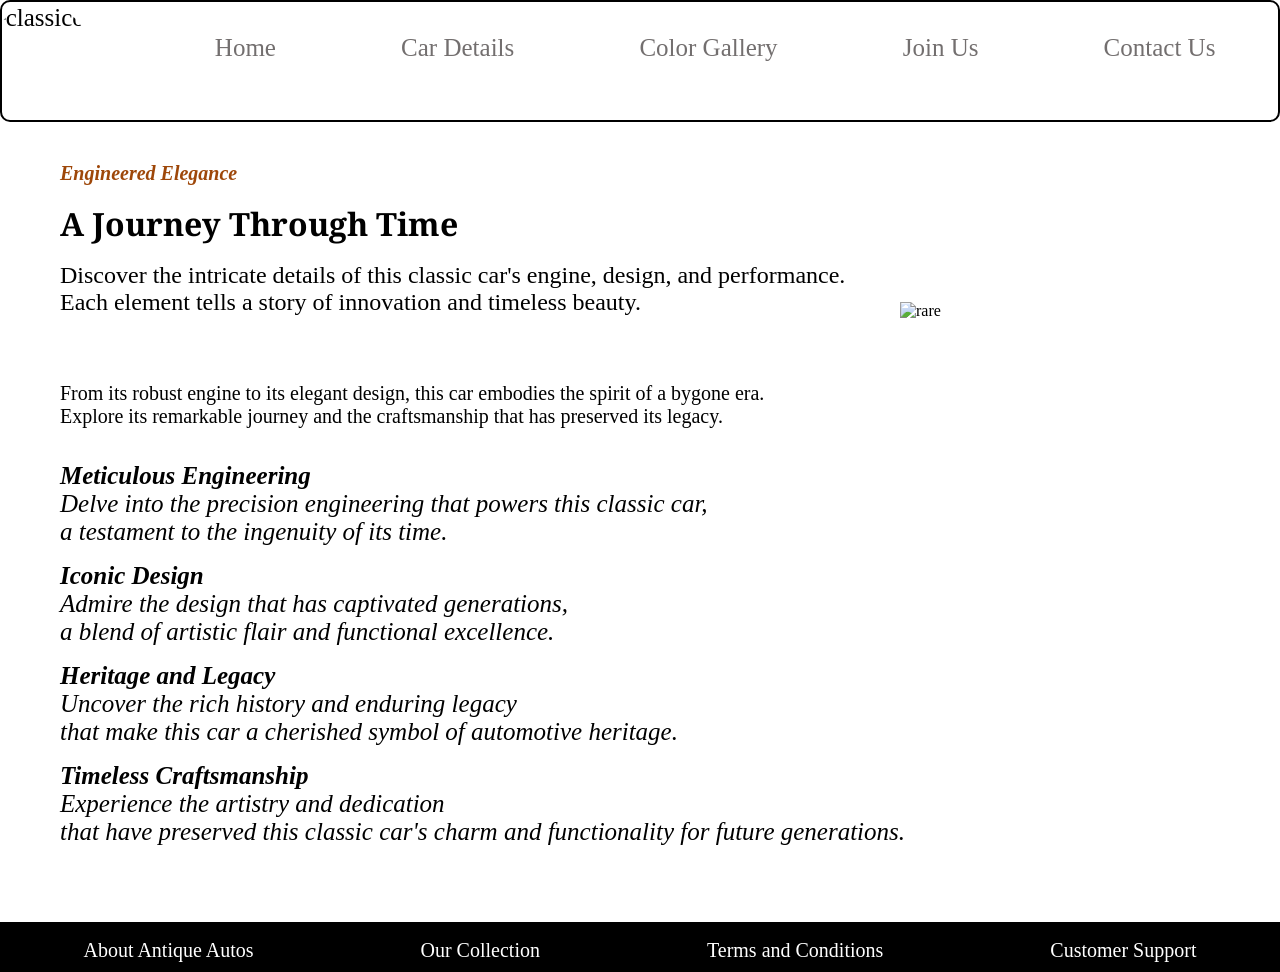
==== car detail.html @ e9d26049 "website for old car" ====
<!DOCTYPE html>
<html lang="en">
  <head>
    <meta charset="UTF-8" />
    <meta name="viewport" content="width=device-width, initial-scale=1.0" />
    <title>Document</title>
    <link rel="stylesheet" href="./css/car detail.css" />
  </head>
  <body>
    <header>
      <nav>
        <ul class="start">
          <li></li>
          <img
            src="https://images-platform.99static.com//sgpwql0q0-PqCJvJtJsSlufflZY=/0x0:1200x1211/fit-in/500x500/99designs-contests-attachments/128/128934/attachment_128934299"
            alt="classico"
          />
          <li><a href="index.html">Home</a></li>
          <li><a href="car detail.html">Car Details</a></li>
          <li><a href="color.gallary.html">Color Gallery</a></li>
          <li><a href="#">Join Us</a></li>
          <li><a href="#">Contact Us</a></li>
        </ul>
      </nav>
    </header>
    <main>
      <section class="meta">
        <article>
          <h5>Engineered Elegance</h5>
          <h2>A Journey Through Time</h2>
          <p class="red">
            Discover the intricate details of this classic car's engine, design,
            and performance.
            <br />
            Each element tells a story of innovation and timeless beauty.
          </p>
          <p class="black">
            From its robust engine to its elegant design, this car embodies the
            spirit of a bygone era.
            <br />
            Explore its remarkable journey and the craftsmanship that has
            preserved its legacy.
          </p>
          <p class="pink">
            <strong>Meticulous Engineering</strong>
            <br />
            Delve into the precision engineering that powers this classic car,
            <br />
            a testament to the ingenuity of its time.
          </p>
          <p class="gray">
            <strong>Iconic Design</strong>
            <br />
            Admire the design that has captivated generations,
            <br />
            a blend of artistic flair and functional excellence.
          </p>
          <p class="blue">
            <strong>Heritage and Legacy</strong>
            <br />
            Uncover the rich history and enduring legacy
            <br />
            that make this car a cherished symbol of automotive heritage.
          </p>
          <p class="orange">
            <strong>Timeless Craftsmanship</strong>
            <br />
            Experience the artistry and dedication
            <br />
            that have preserved this classic car's charm and functionality for
            future generations.
          </p>
          <figure>
            <img class="autocar"
              src="https://www.autocar.co.uk/sites/autocar.co.uk/files/styles/body-image/public/2._xk120_by_lunaz.jpg?itok=uwV9Pwas"
              alt="rare"
            />
          </figure>
        </article>
      </section>
    </main>
    <footer>
      <ul class="footer">
        <li>About Antique Autos</li>
        <li>Our Collection</li>
        <li>Terms and Conditions</li>
        <li>Customer Support</li>
      </ul>
    </footer>
  </body>
</html>
---- css/car detail.css ----
@import url("https://fonts.googleapis.com/css2?family=Noto+Serif:ital,wght@0,100..900;1,100..900&display=swap");
* {
  margin: 0;
  padding: 0;
  box-sizing: border-box;
}
.start {
  display: flex;
  flex-direction: row;
  justify-content: space-around;
  list-style: none;
  flex-wrap: wrap;
  border: 2px solid;
  padding-top: 2rem;
  padding-bottom: 1rem;
  border-radius: 10px;
  font-size: 25px;
}
img {
  width: 100px;
  height: 100px;
  border-radius: 50%;
  margin-top: -30px;
  margin-left: -200px;
}
a {
  text-decoration: none;
  color: rgb(115, 111, 111);
}
@media (max-width: 576px) {
  .start {
    display: flex;
    flex-direction: row;
    border: 1px solid;
    padding-top: 1rem;
    padding-bottom: 0.5rem;
    padding-left: 6rem;
    font-size: 10px;
    width: 360px;
  }
  img {
    width: 30px;
    height: 30px;
    border-radius: 50%;
    margin-top: -10px;
    margin-left: -120px;
  }
}
.meta {
  display: flex;
  flex-direction: row;
  position: absolute;
  flex-wrap: wrap;
}
h5 {
  color: rgb(158, 71, 9);
  font-size: 20px;
  font-style: italic;
  margin-top: 40px;
  margin-left: 60px;
  position: absolute;
}
h2 {
  font-size: 2rem;
  margin-top: 15px;
  font-family: "Noto Serif", serif;
  margin-top: 80px;
  margin-left: 60px;
  position: absolute;
}
.red {
  margin-top: 30px;
  margin-left: 60px;
  font-family: "Times New Roman", Times, serif;
  font-size: 1.5rem;
  position: absolute;
  margin-top: 140px;
}
.black {
  margin-top: 30px;
  margin-left: 60px;
  font-family: "Times New Roman", Times, serif;
  font-size: 20px;
  position: absolute;
  margin-top: 260px;
}
.pink {
  margin-top: 30px;
  margin-left: 60px;
  font-style: italic;
  font-size: 25px;
  position: absolute;
  margin-top: 340px;
}
.gray {
  margin-top: 30px;
  margin-left: 60px;
  font-style: italic;
  font-size: 25px;
  position: absolute;
  margin-top: 440px;
}
.blue {
  margin-top: 30px;
  margin-left: 60px;
  font-style: italic;
  font-size: 25px;
  position: absolute;
  margin-top: 540px;
}
.orange {
  margin-top: 30px;
  margin-left: 60px;
  font-style: italic;
  font-size: 25px;
  position: absolute;
  margin-top: 640px;
}
.autocar {
  width: 600px;
  height: 500px;
  border-radius: 0%;
  margin-left: 900px;
  margin-top: 180px;
  position: relative;
}
@media (max-width: 576px) {
  .meta {
    display: flex;
    flex-direction: column;
    position: absolute;
  }
  .autocar {
    width: 320px;
    height: 100px;
    margin-left: 40px;
    margin-top: 780px;
  }
  h5 {
    margin-top: 15px;
  }
  h2 {
    margin-top: 45px;
    font-size: 1.4rem;
  }
  .red {
    margin-top: 90px;
    font-size: 1rem;
  }
  .black {
    margin-top: 190px;
    font-size: 1rem;
  }
  .pink {
    margin-top: 280px;
    font-size: 20px;
  }
  .gray {
    margin-top: 390px;
    font-size: 20px;
  }
  .blue {
    font-size: 20px;
    margin-top: 510px;
  }
  .orange {
    font-size: 20px;
  }
}
.footer {
  list-style: none;
  display: flex;
  justify-content: space-around;
  align-items: end;
  margin-top: 800px;
  background-color: black;
  color: white;
  font-size: 20px;
  height: 50px;
  padding-bottom: 10px;
}
@media (max-width: 576px) {
  .footer {
    display: flex;
    flex-direction: row;
    justify-content: space-around;
    align-items: start;
    font-size: 10px;
    width: 360px;
    height: 50px;
    margin-left:20px;
    margin-top: 900px;
    padding-top: 20px;
  }
}
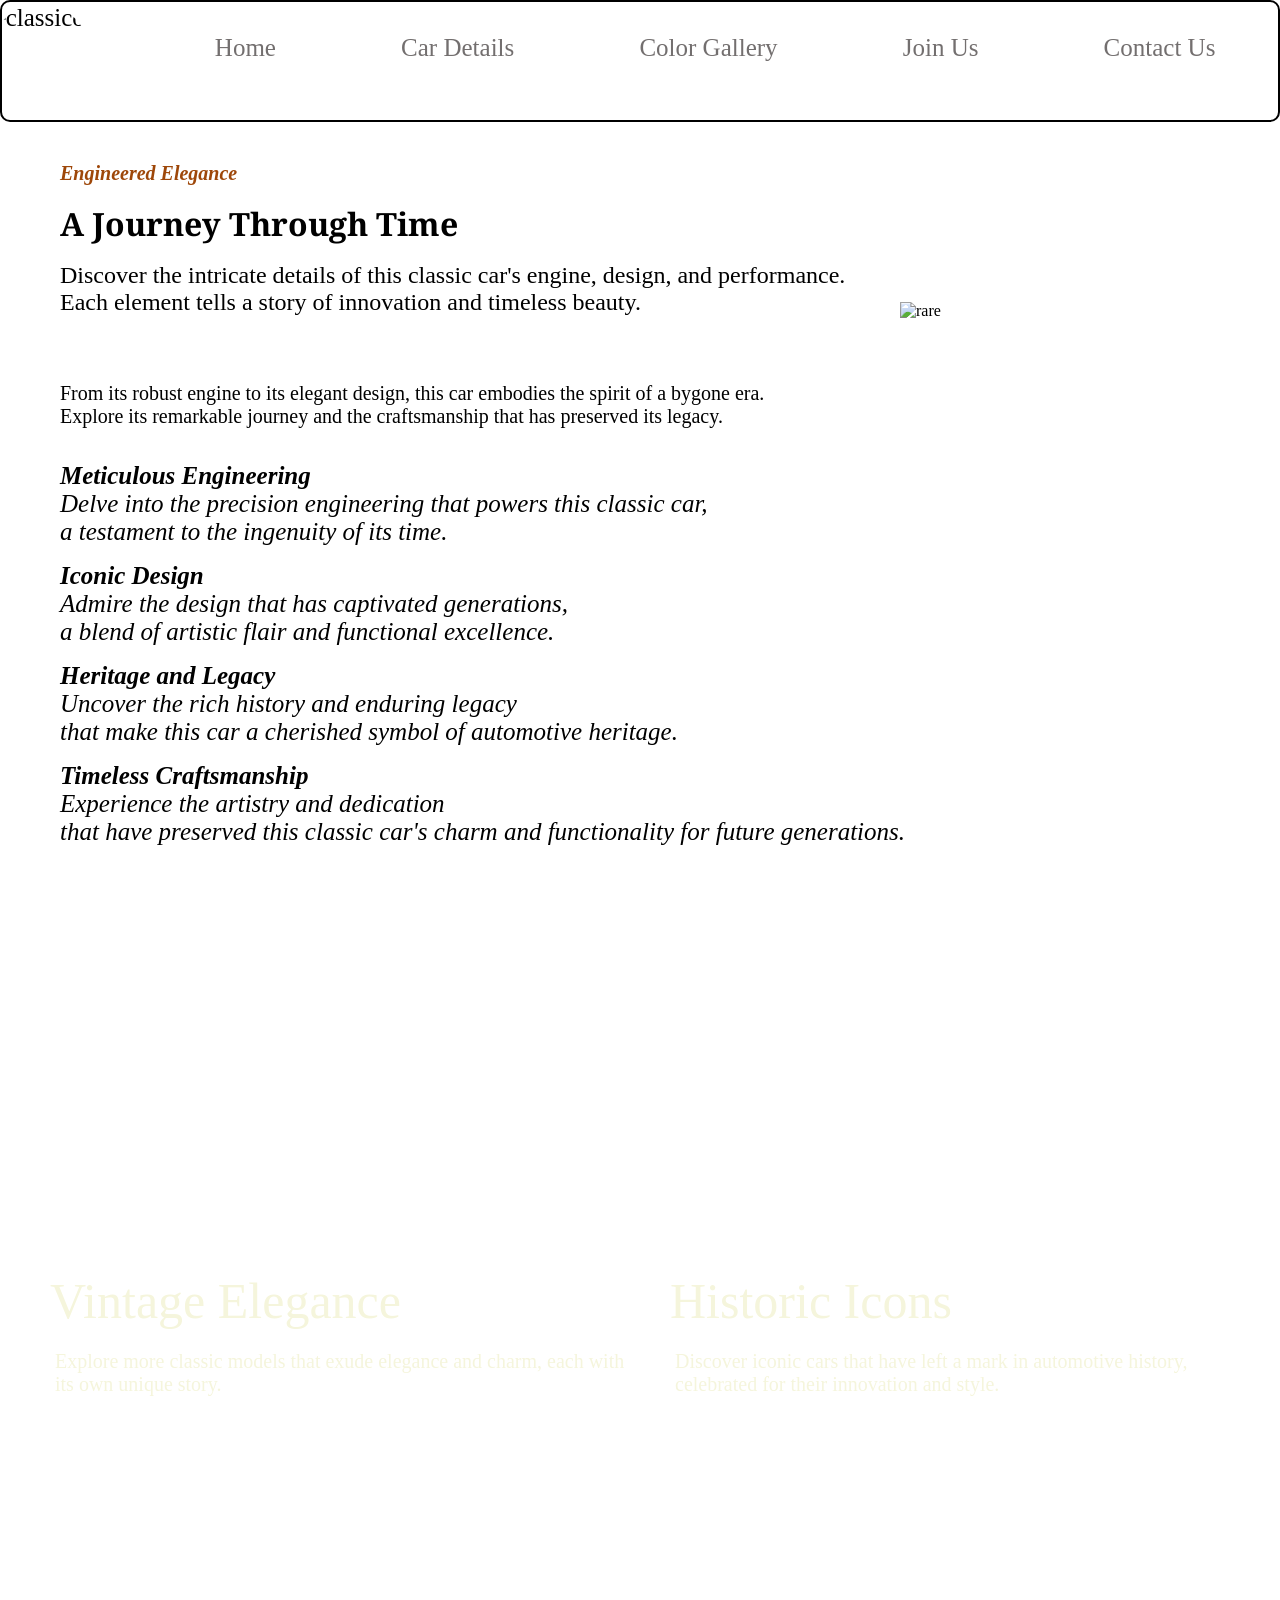
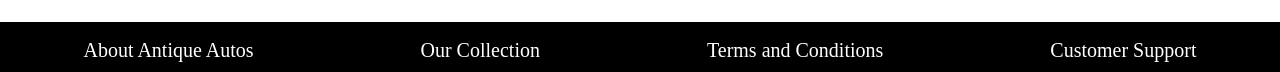
==== commit 414eb166: "change second page" ====
--- a/car detail.html
+++ b/car detail.html
@@ -78,6 +78,18 @@
           </figure>
         </article>
       </section>
+      <section>
+        <article class="data">
+          <div class="shap">
+            <p class="glass">Vintage Elegance</p>
+            <p class="hack">Explore more classic models that exude elegance and charm, each with its own unique story.</p>
+          </div>
+          <div class="shaps">
+            <p class="glass">Historic Icons</p>
+            <p class="hack">Discover iconic cars that have left a mark in automotive history, celebrated for their innovation and style.</p>
+          </div>
+        </article>
+      </section>
     </main>
     <footer>
       <ul class="footer">
--- a/css/car detail.css
+++ b/css/car detail.css
@@ -124,6 +124,48 @@
   margin-top: 180px;
   position: relative;
 }
+.data{
+  display: flex;
+  flex-direction: row;
+  justify-content: space-around;
+  padding-top: 900px;
+  margin-left: 20px;
+  margin-right: 20px;
+}
+.shap{
+  background-image: url(https://images.stockcake.com/public/0/2/f/02f7762d-37b2-4b38-819d-31add585a69c_large/vintage-car-elegance-stockcake.jpg);
+  width: 640px;
+  height: 400px;
+  background-repeat: no-repeat;
+  background-size: cover;
+  transition: all 1s 1s;
+}
+.shaps{
+  background-image: url(https://resources.turo.com/f/81934/1534x840/c3d117c2cb/us_classic_rental_description-2x.jpg/m/);
+  width: 640px;
+  height: 400px;
+  background-repeat: no-repeat;
+  background-size: cover;
+  transition: all 1s 1s;
+}
+.glass{
+  margin-top: 250px;
+  margin-left: 30px;
+  font-size: 50px;
+  color: beige;
+}
+.hack{
+  font-size: 20px;
+  margin-left: 35px;
+  margin-top: 20px;
+  color: beige;
+}
+.shap:hover{
+  transform: perspective(100px) scale(0.75);
+}
+.shaps:hover{
+  transform: perspective(100px) scale(0.75);
+}
 @media (max-width: 576px) {
   .meta {
     display: flex;
@@ -131,9 +173,9 @@
     position: absolute;
   }
   .autocar {
-    width: 320px;
-    height: 100px;
-    margin-left: 40px;
+    width: 460px;
+    height: 200px;
+    margin-left: 20px;
     margin-top: 780px;
   }
   h5 {
@@ -166,13 +208,26 @@
   .orange {
     font-size: 20px;
   }
+  .data{
+    display: flex;
+    flex-direction: column;
+    justify-content: space-around;
+  }
+  .shap{
+    width: 460px;
+    margin-top: 200px;
+  }
+  .shaps{
+    width: 460px;
+    margin-top: 20px;
+  }
 }
 .footer {
   list-style: none;
   display: flex;
   justify-content: space-around;
   align-items: end;
-  margin-top: 800px;
+  margin-top: 200px;
   background-color: black;
   color: white;
   font-size: 20px;
@@ -185,11 +240,11 @@
     flex-direction: row;
     justify-content: space-around;
     align-items: start;
-    font-size: 10px;
-    width: 360px;
+    font-size: 15px;
+    width: 520px;
     height: 50px;
     margin-left:20px;
-    margin-top: 900px;
+    margin-top: 100px;
     padding-top: 20px;
   }
 }
